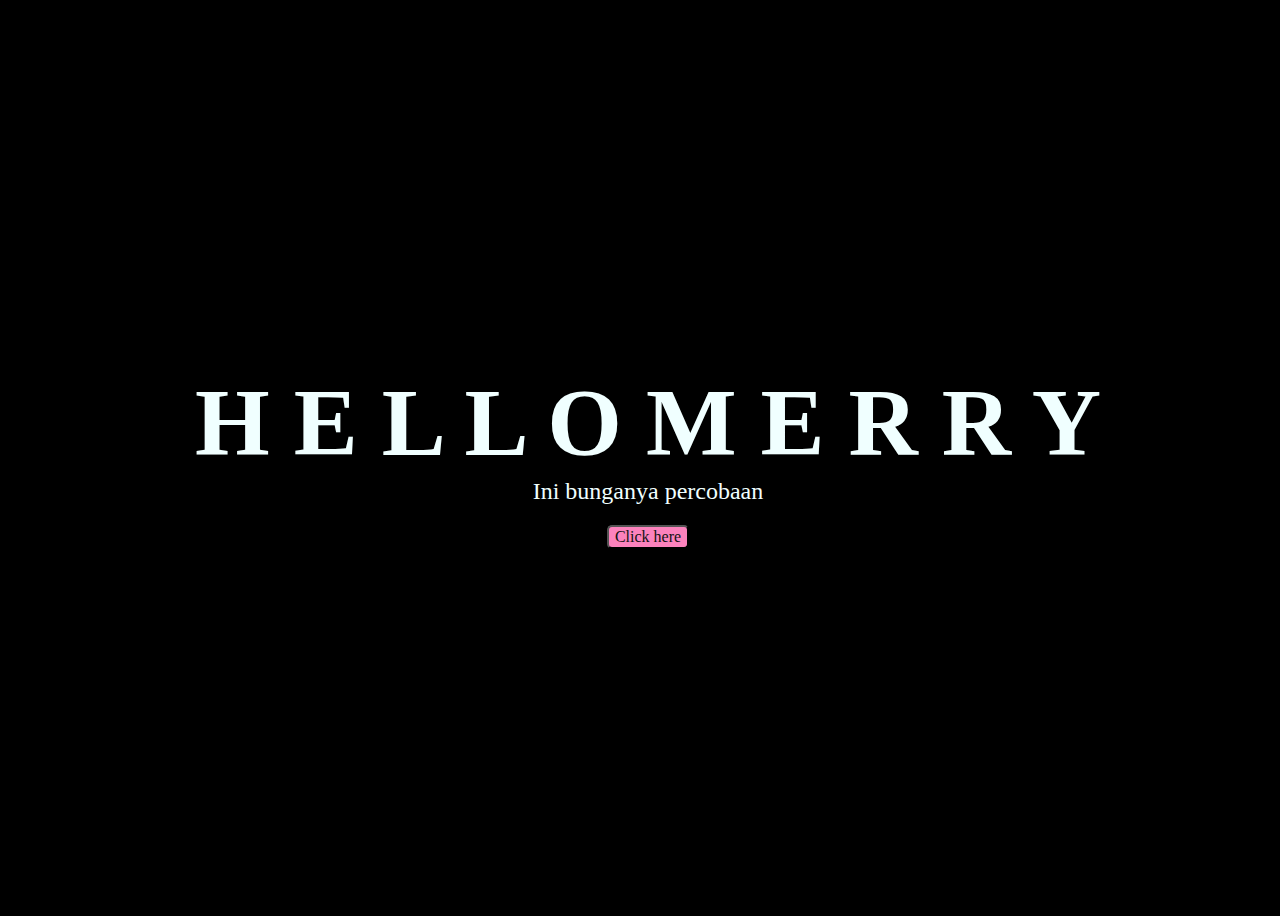
==== index.html @ b66fb031 "Add files via upload" ====
<!DOCTYPE html>
<html lang="en">
<head>
    <meta charset="UTF-8">
    <meta http-equiv="X-UA-Compatible" content="IE=edge">
    <meta name="viewport" content="width=device-width, initial-scale=1.0">
    <link rel="stylesheet" href="css/style.css">
    <link rel="icon" href="img/flowers.png" type="image/x-icon">
    <title>Flowers 4 U</title>
</head>
<body>
    <div class="greetings">
        <span>H</span>
        <span>E</span>
        <span>L</span>
        <span>L</span>
        <span>O</span>
        <span>M</span>
        <span>E</span>
        <span>R</span>
        <span>R</span>
        <span>Y</span>
    </div>
    <div class="description">
        <span>Ini bunganya percobaan </span>
    </div>
    <div class="button">
        <button>
            <a href="flower.html">Click here</a>
        </button>
        
    </div>
</body>
</html>
---- css/style.css ----
*{
    font-family: 'Poppins',cursive;
}
body{
    color: azure;
    width: 100%;
    height: 100vh;
    display: flex;
    flex-direction: column;
    align-items: center;
    justify-content: center;
    background-color: black;
}
.greetings{
    font-size: 6rem;
    font-weight: 900;
}
.greetings > span{
    animation: glow 3s ease-in-out infinite;
}
@keyframes glow{
    0%, 100%{
        color: #fff;
        text-shadow: 0 0 12px #39c6d6, 0 0 50px #39c6d6, 0 0 100px #39c6d6;
    }
    10%, 90%{
        color: #111;
        text-shadow: none;
    }
}
.greetings > span:nth-child(2){
    animation-delay: .2s ;
}
.greetings > span:nth-child(3){
    animation-delay: .4s ;
}
.greetings > span:nth-child(4){
    animation-delay: .6s;
}
.greetings > span:nth-child(5){
    animation-delay: .8s;
}
.greetings > span:nth-child(6){
    animation-delay: 1s;
}
.greetings > span:nth-child(7){
    animation-delay: 1.2s;
}
.greetings > span:nth-child(8){
    animation-delay: 1.4s;
}
.greetings > span:nth-child(9){
    animation-delay: 1.6s;
}
.greetings > span:nth-child(10){
    animation-delay: 1.8s;
}
.greetings > span:nth-child(11){
    animation-delay: 2s;
}

.greetings > span:nth-child(13){
    animation-delay: 2.4s;
}
.greetings > span:nth-child(14){
    animation-delay: 2.6s;
}
.greetings > span:nth-child(15){
    animation-delay: 2.8s;
}
.description{
    font-size: 1.5rem;
    margin-bottom: 20px;
    text-align: center;
}
button{
    background-color: #fc82bd;
    border-radius: 5px;
}
.button a{
    text-decoration: none;
    font-size: 1rem;
    color: #111;
}

@media screen and (max-width:574px){
    .greetings{
        display: block;
        font-size: 3rem;
        font-weight: 500;
        text-align: center;
    }
    .description{
        font-size: 1rem;
    }
    
    .button a{
        font-size: .5rem;
    }
}
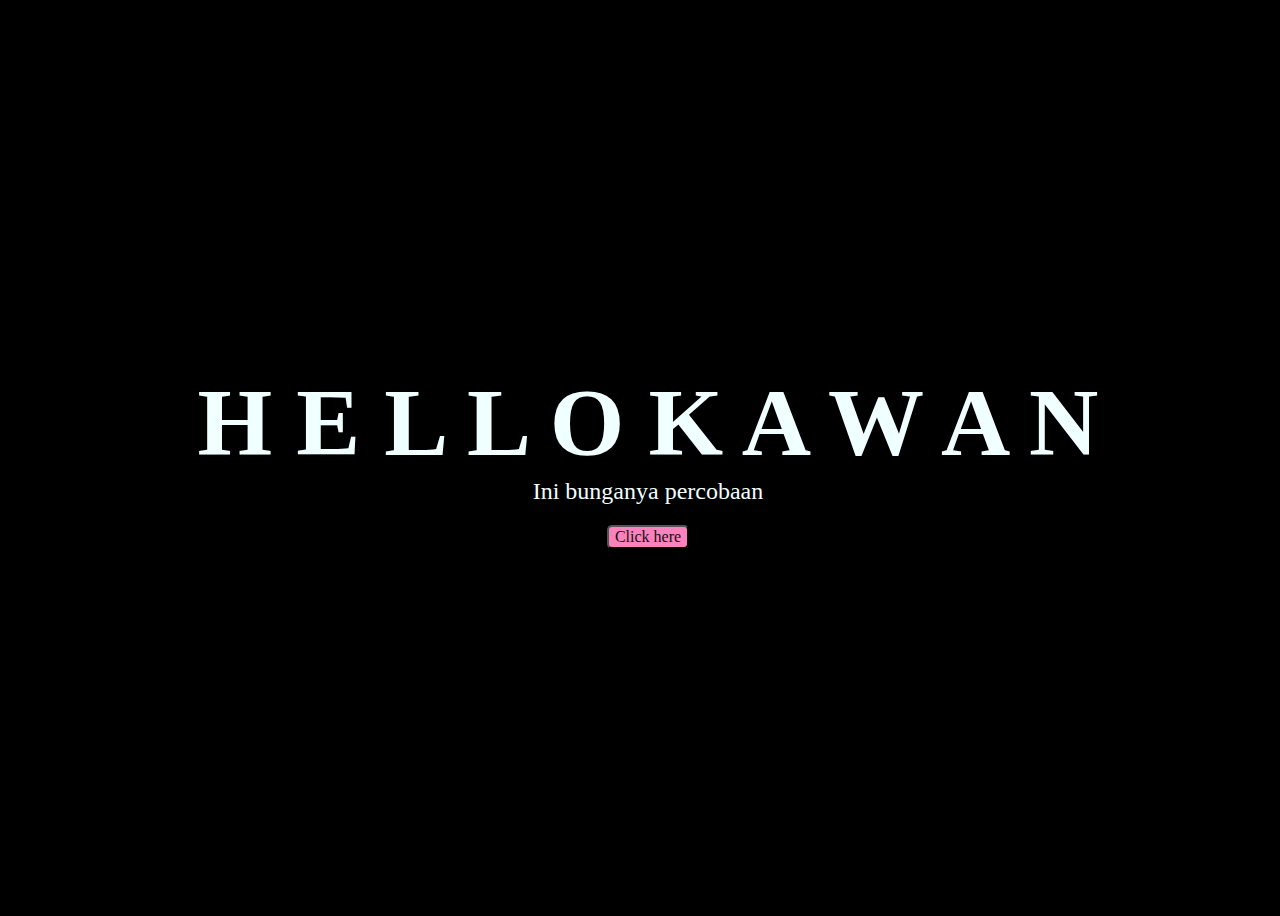
==== commit 8ce358a6: "Update index.html" ====
--- a/index.html
+++ b/index.html
@@ -15,11 +15,11 @@
         <span>L</span>
         <span>L</span>
         <span>O</span>
-        <span>M</span>
-        <span>E</span>
-        <span>R</span>
-        <span>R</span>
-        <span>Y</span>
+        <span>K</span>
+        <span>A</span>
+        <span>W</span>
+        <span>A</span>
+        <span>N</span>
     </div>
     <div class="description">
         <span>Ini bunganya percobaan </span>
